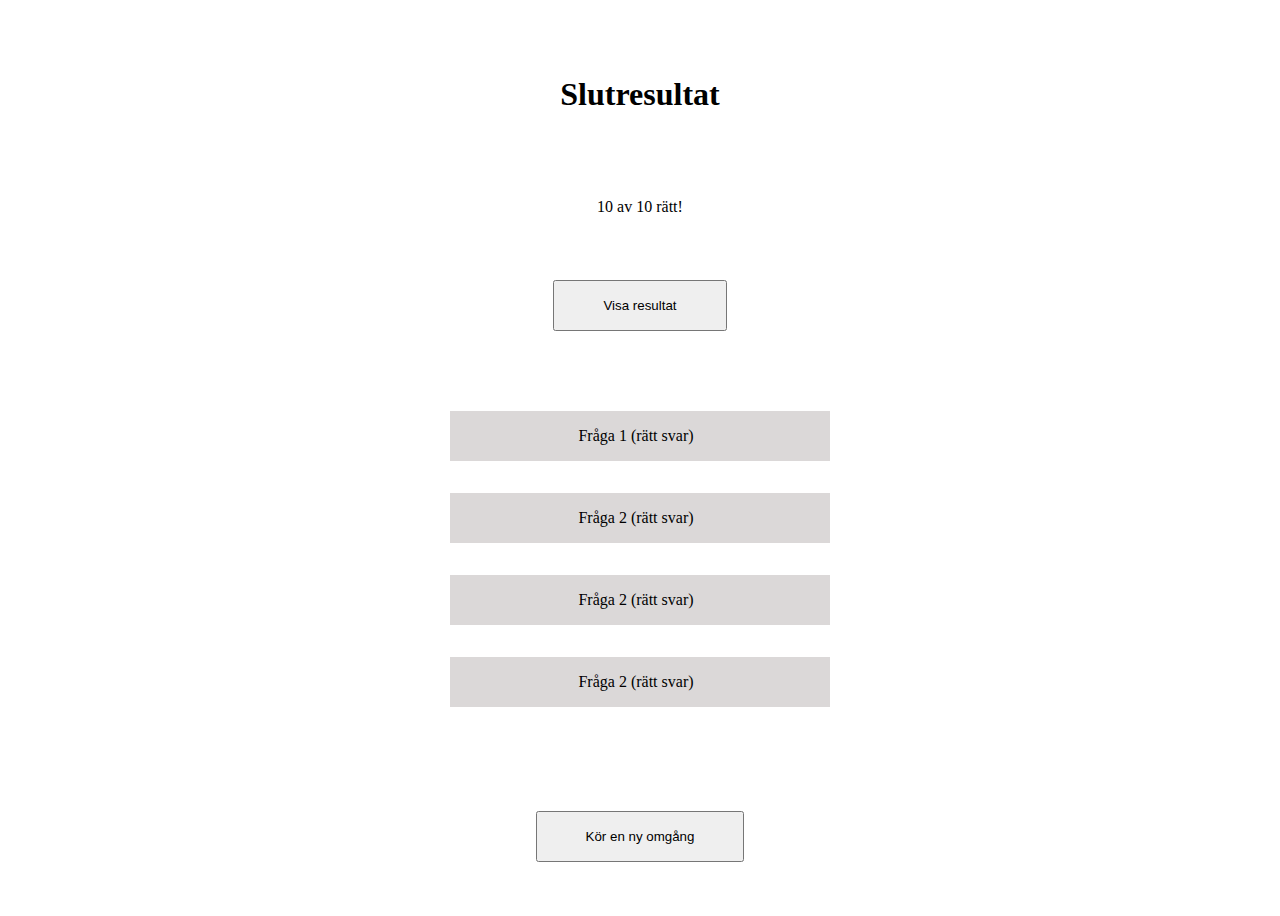
==== end.html @ f0fe5128 "Test 2" ====
<!DOCTYPE html>
<html lang="en">
<head>
    <meta charset="UTF-8">
    <meta name="viewport" content="width=device-width, initial-scale=1.0">
    <title>Document</title>
    <link rel="stylesheet" href="./styles/end.css">

</head>
<body>
    <main class="result-main">
        <div class="result-header">
            <h1>Slutresultat</h1>
            <p id="score">10 av 10 rätt!</p>
            <button class="result-btn" id="resultBtn">Visa resultat</button>
        </div>

        <div class="result-container" id="resultContainer">
            <div class="result-question">Fråga 1 (rätt svar)</div>
            <div class="result-question">Fråga 2 (rätt svar)</div>
            <div class="result-question">Fråga 2 (rätt svar)</div>
            <div class="result-question">Fråga 2 (rätt svar)</div>
            <div class="result-question">Fråga 3 (rätt svar)</div>
            <div class="result-question">Fråga 4 (rätt svar)</div>
            <div class="result-question">Fråga 5 (rätt svar)</div>
            <div class="result-question">Fråga 6 (rätt svar)</div>
            <div class="result-question">Fråga 7 (rätt svar)</div>
            <div class="result-question">Fråga 8 (rätt svar)</div>
            <div class="result-question">Fråga 9 (rätt svar)</div>
            <div class="result-question">Fråga 10 (rätt svar)</div>
        </div>

        <div class="new-round">
            <button class="new-round-btn" id="newRoundBtn">Kör en ny omgång</button>
        </div>

    </main>

    
</body>
</html>
---- styles/end.css ----
@import "base.css";

@import "base.css";

.result-main {
    width: 100%;
    min-height: 100vh;
    display: flex;
    flex-direction: column;
    justify-content: center;
    align-items: center;
    gap: 5rem;
}

.result-header {
    display: flex;
    flex-direction: column;
    justify-content: center;
    align-items: center;
    gap: 3rem;
}

.result-container {
    height: 20rem;
    overflow: scroll; 
    display: flex;
    flex-direction: column;
    gap: 2rem;
}

.result-question {
    padding: 1rem 8rem;
    background-color: rgb(219, 216, 216);
}

.result-btn, .new-round-btn{
    padding: 1rem 3rem;
}
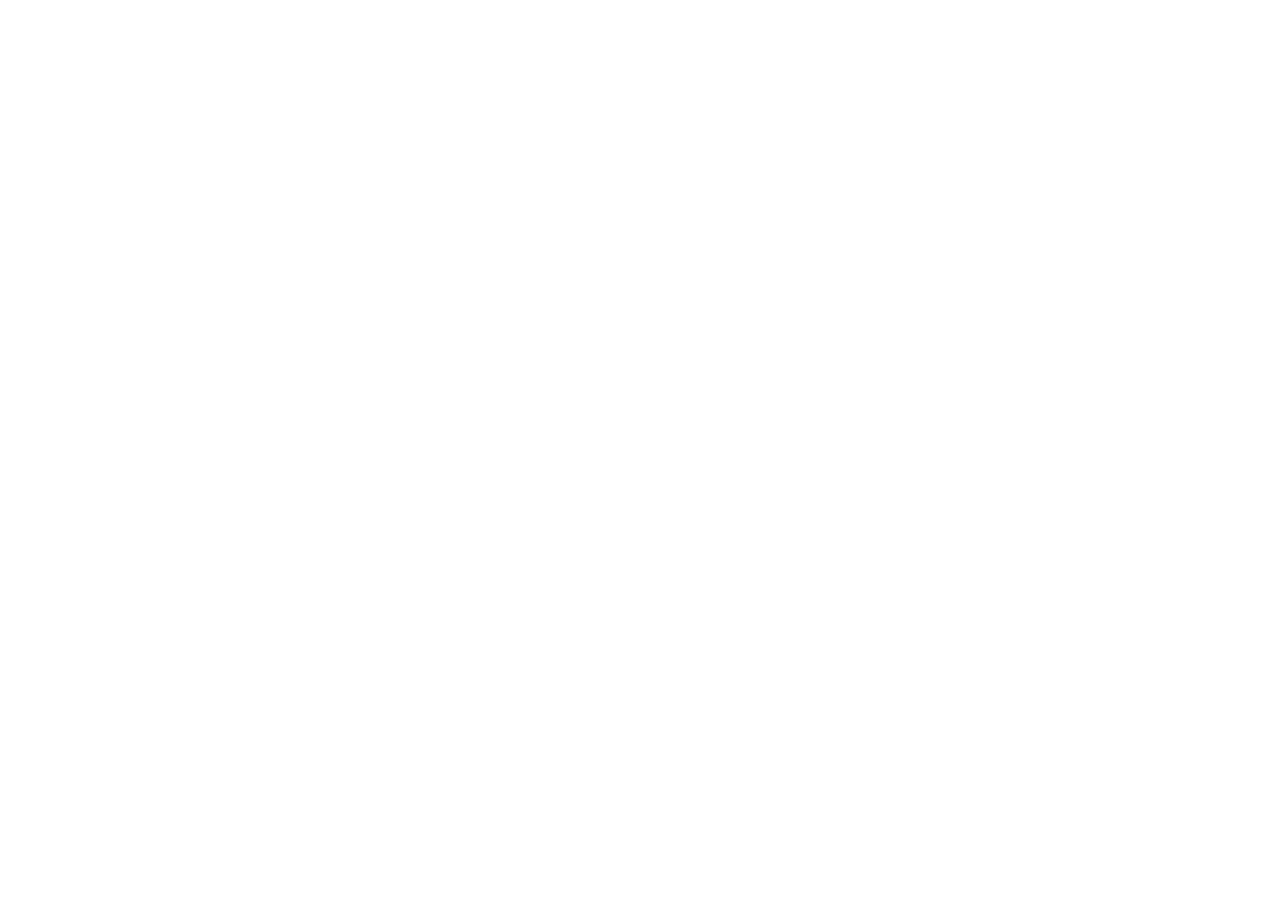
==== commit f415bbe4: "Main Header P" ====
--- a/end.html
+++ b/end.html
@@ -8,33 +8,31 @@
 
 </head>
 <body>
-    <main class="result-main">
-        <div class="result-header">
+    <!-- <main class="result-main">
+        <header class="result-header">
             <h1>Slutresultat</h1>
             <p id="score">10 av 10 rätt!</p>
             <button class="result-btn" id="resultBtn">Visa resultat</button>
-        </div>
+        </header>
 
-        <div class="result-container" id="resultContainer">
-            <div class="result-question">Fråga 1 (rätt svar)</div>
-            <div class="result-question">Fråga 2 (rätt svar)</div>
-            <div class="result-question">Fråga 2 (rätt svar)</div>
-            <div class="result-question">Fråga 2 (rätt svar)</div>
-            <div class="result-question">Fråga 3 (rätt svar)</div>
-            <div class="result-question">Fråga 4 (rätt svar)</div>
-            <div class="result-question">Fråga 5 (rätt svar)</div>
-            <div class="result-question">Fråga 6 (rätt svar)</div>
-            <div class="result-question">Fråga 7 (rätt svar)</div>
-            <div class="result-question">Fråga 8 (rätt svar)</div>
-            <div class="result-question">Fråga 9 (rätt svar)</div>
-            <div class="result-question">Fråga 10 (rätt svar)</div>
-        </div>
+        <ul class="result-list" id="resultContainer">
+            <li class="result-item">Fråga 1 (rätt svar)</li>
+            <li class="result-item">Fråga 2 (rätt svar)</li>
+            <li class="result-item">Fråga 3 (rätt svar)</li>
+            <li class="result-item">Fråga 4 (rätt svar)</li>
+            <li class="result-item">Fråga 5 (rätt svar)</li>
+            <li class="result-item">Fråga 6 (rätt svar)</li>
+            <li class="result-item">Fråga 7 (rätt svar)</li>
+            <li class="result-item">Fråga 8 (rätt svar)</li>
+            <li class="result-item">Fråga 9 (rätt svar)</li>
+            <li class="result-item">Fråga 10 (rätt svar)</li>
+        </ul>
 
         <div class="new-round">
             <button class="new-round-btn" id="newRoundBtn">Kör en ny omgång</button>
         </div>
 
-    </main>
+    </main> -->
 
     
 </body>
